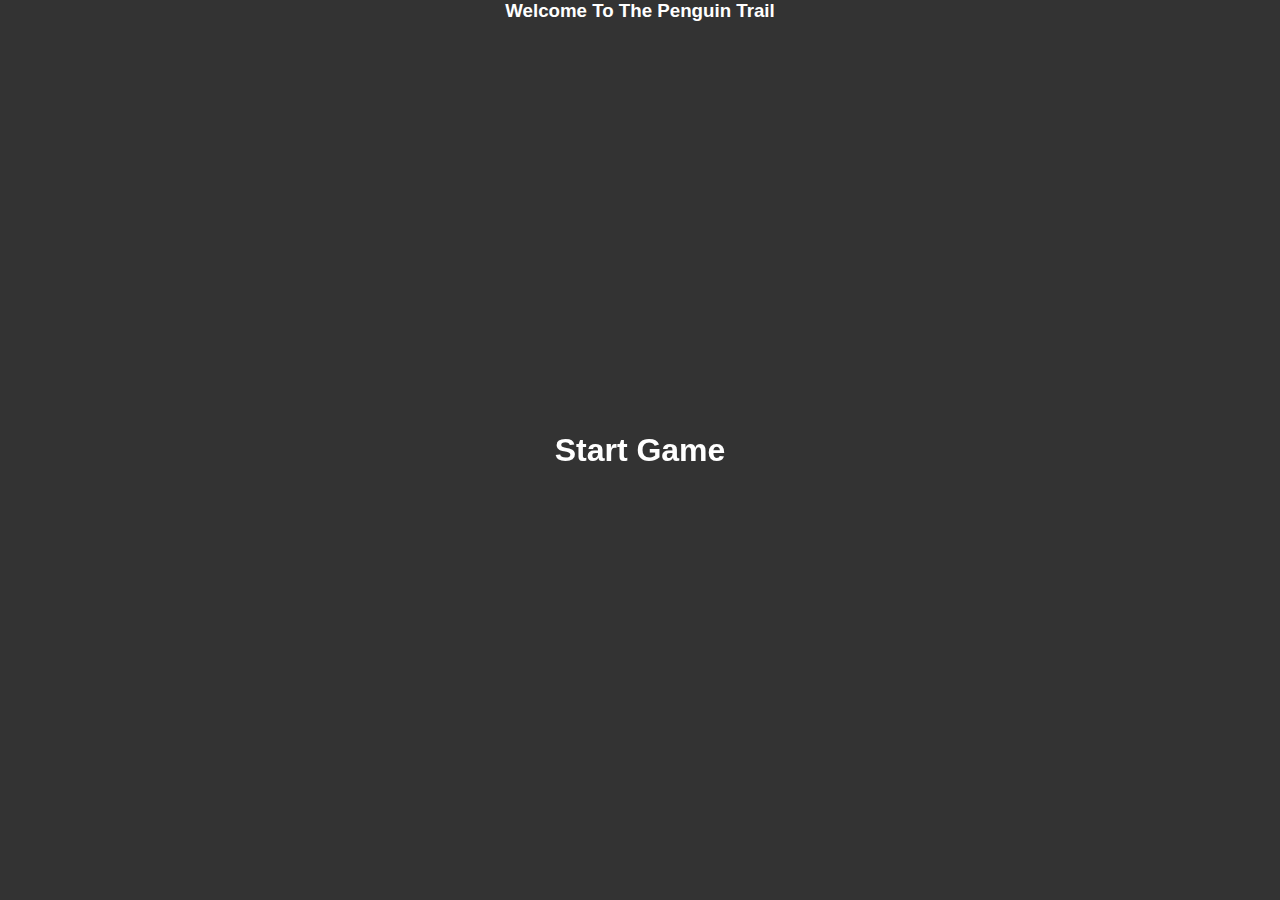
==== index.html @ 841730d5 "Alpha" ====
<!DOCTYPE html>
<html>

<head>
    <meta charset="utf-8" />
    <meta http-equiv="X-UA-Compatible" content="IE=edge">
    <title>Game</title>
    <meta name="viewport" content="width=device-width, initial-scale=1">
    <link rel="stylesheet" type="text/css" media="screen" href="stylesheet.css" />
</head>

<body>

    <h1 id="startGame" class="centered">Start Game</h1>
<h3 id="event">Welcome To The Penguin Trail</h3>
    <div id="gameArea">

        <div id="leftChoice" class="leftSide, dialogBox">
            <h1>Selection #1</h1>
            <p>
                Leave their friends, their family, and their waddle behind? Absolutely not. We only have faithful penguins here. The penguins should try to make their way home!
            </p>
        </div>
        <div id="currentPlayer" class="centered"></div>

        <div id="rightChoice" class="rightSide dialogBox">
            <h1>Selection #2</h1>
            <p>Why bother trying to go back home? That's a hassle and penguins are lazy. The penguins should try to make a new life on the island!</p>
        </div>
        <div id="footer">
          <div id="story">
          <h2 class="scenario">As the sun rises on the island, the penguins discover that they're far away from home.
                              <br> They notice that all of their penguin friends are gone. They are alone.
                              <br> Click a selection above to decide what the penguins should do.
          </h2>
          </div>
        </div>
    </div>

    <script src="https://ajax.googleapis.com/ajax/libs/jquery/3.3.1/jquery.min.js"></script>
    <script src="sources/scripts.js"></script>
</body>

</html>
---- stylesheet.css ----
* {
    margin: auto;
    box-sizing: border-box;
}


.leftSide {
    position: absolute;
    left: 0px;
    top: 25%;
}

.rightSide {
    position: absolute;
    height: 50%;
    right: 0px;
}

.middle {
    top: 50%;
}

.centered {
    position: fixed;
    top: 50%;
    left: 50%;
    transform: -50%, -50%;
    -webkit-transform: translate(-50%, -50%);
    -moz-transform: translate(-50%, -50%);
    -o-transform: translate(-50%, -50%);
    -ms-transform: translate(-50%, -50%);
}

.dialogBox {
    width: 25%;
    height: 50%;
    background-color: cyan;
}
.scenario{
  text-align: center;
  margin: auto;
  font-size: 2em;
}

body {
    background: #333333;
    font-family: Arial, Helvetica, sans-serif;
    text-align: center;
    color: white;
}

p {
    padding: 2px;
    font-size: 2em;
}

/*
Option on the left...
*/

#leftChoice {
    position: absolute;
    opacity: 0.85;
    border-radius: 25px;
    background-color: #474747;
    color: white;
}

/*
Option on the right... NOT the CORRECT answer
*/

#rightChoice {
    opacity: 0.85;
    background-color: #474747;
    border-radius: 25px;
    color: white;
}

#currentPlayer {
    background-image: url('images/Entities/player.png');
    background-repeat: no-repeat;
    background-size: 100% 100%;
    width: 20%;
    height: 50%;
}

/* Game area wont show until START button pressed */

#gameArea {
    background-image: url('images/BackDrops/backdrop2.png');
    background-attachment: fixed;
    background-size: 100% 100%;
    position: absolute;
    width: 100%;
    height: 97%;
    overflow: hidden;
    display: none;
    background-color: gray;
    padding-top: 3%;
}

#footer{
  background-color: #474747;
  width: 100%;
  height:30%;
  position: absolute;
  left: 0;
  right: 0;
  bottom: 0;
  opacity: .9;
  color: white;
}
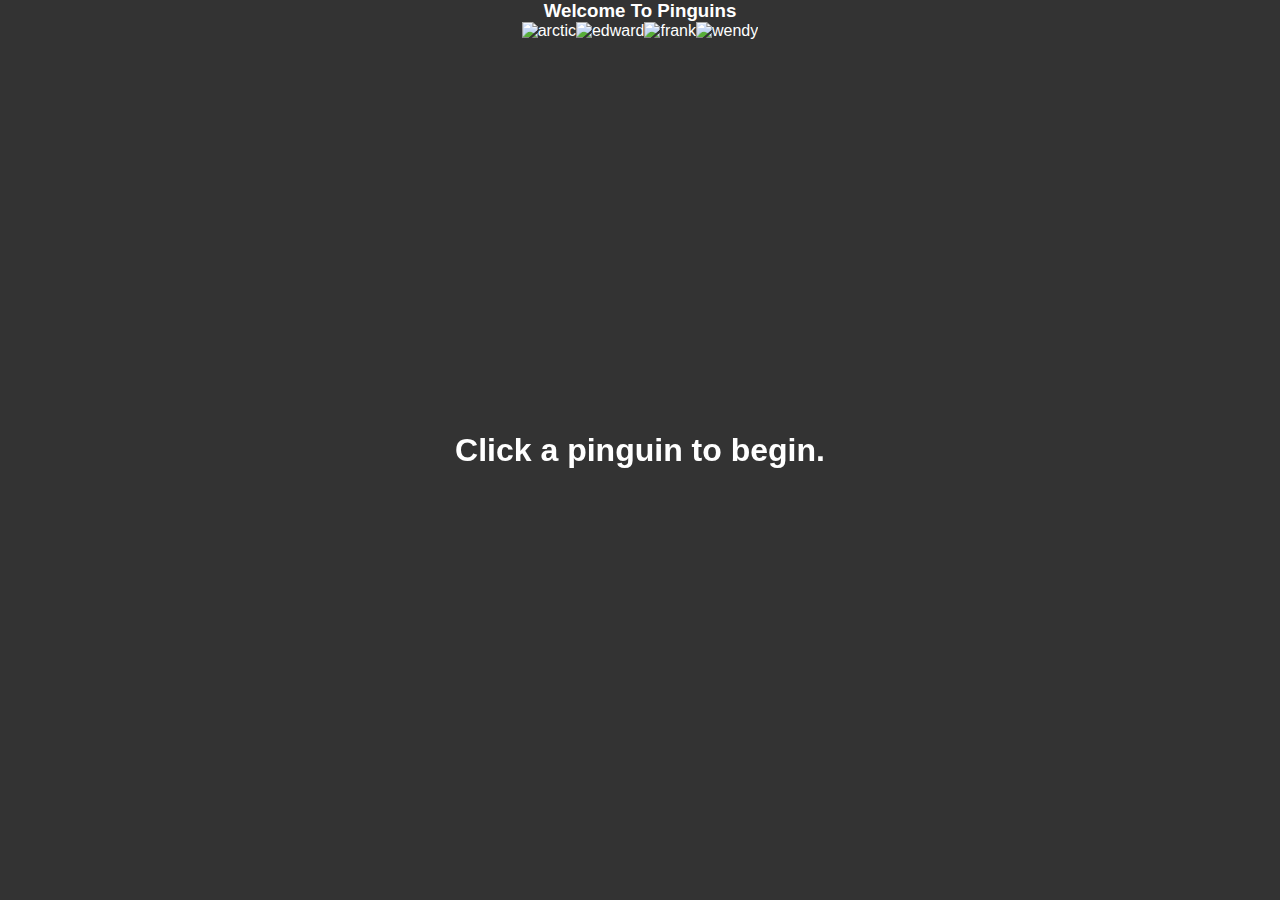
==== commit 010d82a1: "character select fix" ====
--- a/index.html
+++ b/index.html
@@ -4,41 +4,53 @@
 <head>
     <meta charset="utf-8" />
     <meta http-equiv="X-UA-Compatible" content="IE=edge">
-    <title>Game</title>
+    <meta name="viewport" content="user-scalable=no, initial-scale=1.0, maximum-scale=1.0, width=device-width" />
+    <title>Pinguins!</title>
     <meta name="viewport" content="width=device-width, initial-scale=1">
     <link rel="stylesheet" type="text/css" media="screen" href="stylesheet.css" />
+
 </head>
+<body>
+<h3 id="event">Welcome To Pinguins </h3>
+<div class = "playerCards" id = "startGame">
+    <div class = "player" id = "auntArctic">
+      <img src="images/Entities/aaSelect.png" alt = "arctic">
+    </div>
+    <div class = "player" id = "edwardSnow">
+        <img src="images/Entities/esSelection.png" alt = "edward">
+    </div>
 
-<body>
-
-    <h1 id="startGame" class="centered">Start Game</h1>
-<h3 id="event">Welcome To The Penguin Trail</h3>
+    <div class = "player" id = "frankFishy">
+        <img src="images/Entities/ffSelection.png" alt = "frank">
+     </div>
+    <div class = "player" id = "wendyWaddle">
+      <img src="images/Entities/wwSelection.png" alt = "wendy">
+    </div>
+    <h1 class = "centered"> Click a pinguin to begin. </h1>
+</div>
     <div id="gameArea">
-
         <div id="leftChoice" class="leftSide, dialogBox">
             <h1>Selection #1</h1>
-            <p>
+            <p id = "leftText">
                 Leave their friends, their family, and their waddle behind? Absolutely not. We only have faithful penguins here. The penguins should try to make their way home!
             </p>
         </div>
         <div id="currentPlayer" class="centered"></div>
-
         <div id="rightChoice" class="rightSide dialogBox">
             <h1>Selection #2</h1>
-            <p>Why bother trying to go back home? That's a hassle and penguins are lazy. The penguins should try to make a new life on the island!</p>
+            <p id = "rightText">Why bother trying to go back home? That's a hassle and penguins are lazy. The penguins should try to make a new life on the island!</p>
         </div>
         <div id="footer">
           <div id="story">
-          <h2 class="scenario">As the sun rises on the island, the penguins discover that they're far away from home.
-                              <br> They notice that all of their penguin friends are gone. They are alone.
-                              <br> Click a selection above to decide what the penguins should do.
-          </h2>
+          <p id="scenario">As the sun rises on the island, the penguins discover that they're far away from home.
+                               They notice that all of their penguin friends are gone. They are alone.
+                               Click a selection above to decide what the penguins should do.
+          </p>
           </div>
         </div>
     </div>
-
     <script src="https://ajax.googleapis.com/ajax/libs/jquery/3.3.1/jquery.min.js"></script>
+    <script src="sources/detection.js"></script>
     <script src="sources/scripts.js"></script>
 </body>
-
 </html>
--- a/stylesheet.css
+++ b/stylesheet.css
@@ -2,24 +2,19 @@
     margin: auto;
     box-sizing: border-box;
 }
-
-
 .leftSide {
-    position: absolute;
+    position: fixed;
     left: 0px;
     top: 25%;
 }
-
 .rightSide {
-    position: absolute;
+    position: fixed;
     height: 50%;
     right: 0px;
 }
-
 .middle {
     top: 50%;
 }
-
 .centered {
     position: fixed;
     top: 50%;
@@ -30,68 +25,67 @@
     -o-transform: translate(-50%, -50%);
     -ms-transform: translate(-50%, -50%);
 }
-
 .dialogBox {
     width: 25%;
     height: 50%;
-    background-color: cyan;
 }
-.scenario{
-  text-align: center;
-  margin: auto;
-  font-size: 2em;
+.playerCards{
+  top: 50%;
+  left: 50%;
+  display:inline-block;
+}
+.player{
+  float: left;
 }
 
+#story{
+  font-size: 1.5em;
+}
+p {
+    padding: 2px;
+    font-size: 1.5em;
+}
 body {
     background: #333333;
     font-family: Arial, Helvetica, sans-serif;
     text-align: center;
     color: white;
 }
-
-p {
-    padding: 2px;
-    font-size: 2em;
-}
-
 /*
 Option on the left...
 */
-
 #leftChoice {
     position: absolute;
     opacity: 0.85;
     border-radius: 25px;
     background-color: #474747;
     color: white;
+    overflow-y: scroll;
+    font-size: 1.5em;
 }
-
 /*
 Option on the right... NOT the CORRECT answer
 */
-
 #rightChoice {
     opacity: 0.85;
     background-color: #474747;
     border-radius: 25px;
     color: white;
+    overflow-y: scroll;
+    font-size: 1.5em;
 }
-
 #currentPlayer {
-    background-image: url('images/Entities/player.png');
     background-repeat: no-repeat;
     background-size: 100% 100%;
     width: 20%;
     height: 50%;
 }
-
 /* Game area wont show until START button pressed */
-
 #gameArea {
     background-image: url('images/BackDrops/backdrop2.png');
     background-attachment: fixed;
     background-size: 100% 100%;
-    position: absolute;
+    position: fixed;
     width: 100%;
     height: 97%;
     overflow: hidden;
@@ -99,15 +93,15 @@
     background-color: gray;
     padding-top: 3%;
 }
-
-#footer{
-  background-color: #474747;
-  width: 100%;
-  height:30%;
-  position: absolute;
-  left: 0;
-  right: 0;
-  bottom: 0;
-  opacity: .9;
-  color: white;
+#footer {
+    background-color: #474747;
+    width: 100%;
+    height: 25%;
+    position: fixed;
+    left: 0;
+    right: 0;
+    bottom: 0;
+    opacity: 0.9;
+    color: white;
+    overflow-y: scroll;
 }
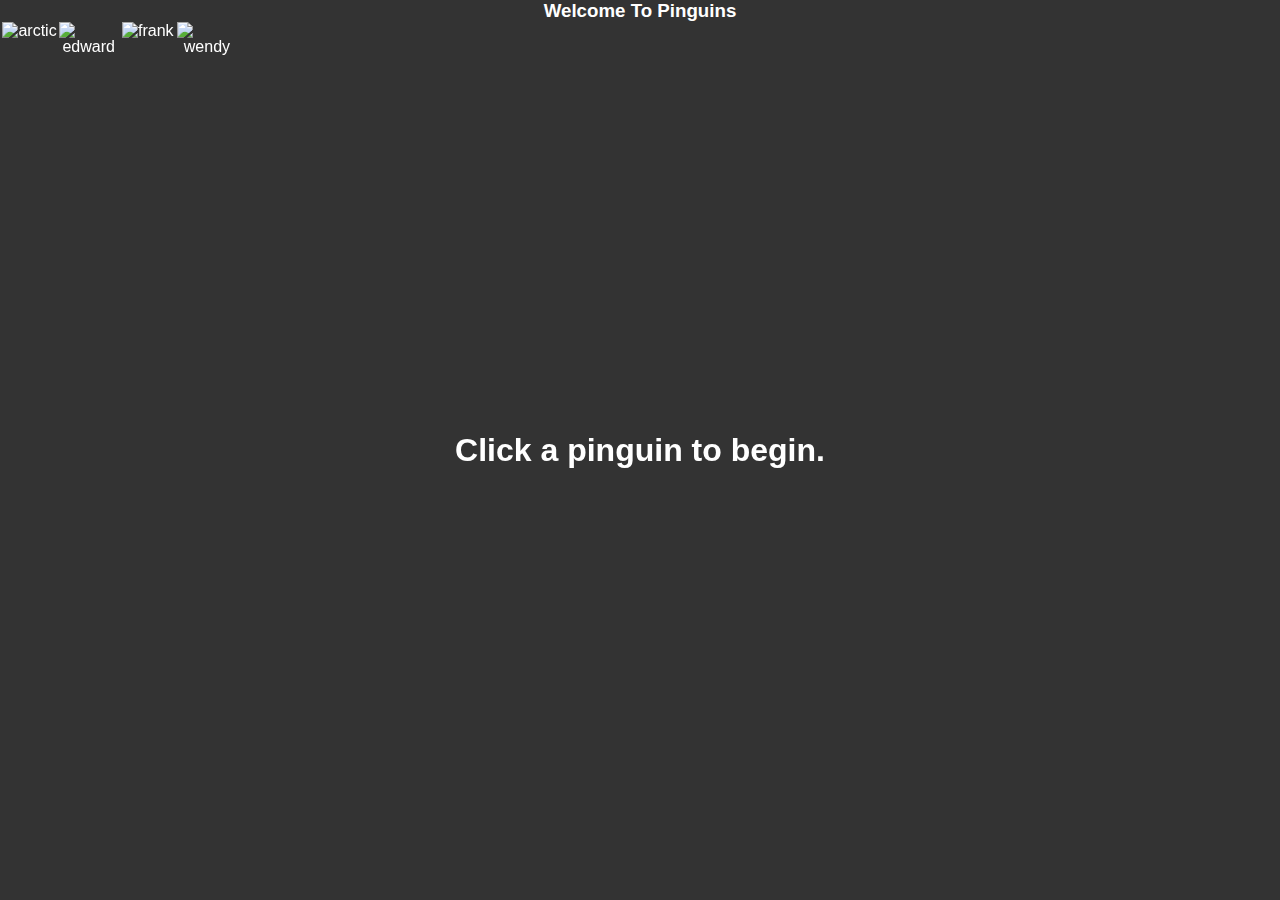
==== commit ccc322f6: "mobile test" ====
--- a/index.html
+++ b/index.html
@@ -12,6 +12,8 @@
 </head>
 <body>
 <h3 id="event">Welcome To Pinguins </h3>
+<h2 id=stage></h2>
+
 <div class = "playerCards" id = "startGame">
     <div class = "player" id = "auntArctic">
       <img src="images/Entities/aaSelect.png" alt = "arctic">
@@ -19,7 +21,6 @@
     <div class = "player" id = "edwardSnow">
         <img src="images/Entities/esSelection.png" alt = "edward">
     </div>
-
     <div class = "player" id = "frankFishy">
         <img src="images/Entities/ffSelection.png" alt = "frank">
      </div>
@@ -28,18 +29,19 @@
     </div>
     <h1 class = "centered"> Click a pinguin to begin. </h1>
 </div>
+
     <div id="gameArea">
         <div id="leftChoice" class="leftSide, dialogBox">
             <h1>Selection #1</h1>
-            <p id = "leftText">
-                Leave their friends, their family, and their waddle behind? Absolutely not. We only have faithful penguins here. The penguins should try to make their way home!
-            </p>
+            <p id = "rightText">Why bother trying to go back home? That's a hassle and penguins are lazy. The penguins should try to make a new life on the island!</p>
+
         </div>
         <div id="currentPlayer" class="centered"></div>
         <div id="rightChoice" class="rightSide dialogBox">
             <h1>Selection #2</h1>
-            <p id = "rightText">Why bother trying to go back home? That's a hassle and penguins are lazy. The penguins should try to make a new life on the island!</p>
-        </div>
+            <p id = "leftText">
+                Leave their friends, their family, and their waddle behind? Absolutely not. We only have faithful penguins here. The penguins should try to make their way home!
+            </p> </div>
         <div id="footer">
           <div id="story">
           <p id="scenario">As the sun rises on the island, the penguins discover that they're far away from home.
--- a/stylesheet.css
+++ b/stylesheet.css
@@ -30,12 +30,15 @@
     height: 50%;
 }
 .playerCards{
-  top: 50%;
-  left: 50%;
-  display:inline-block;
+    position: fixed ;
+
+
 }
 .player{
   float: left;
+  width: 25%
+
+
 }
 
 #story{
